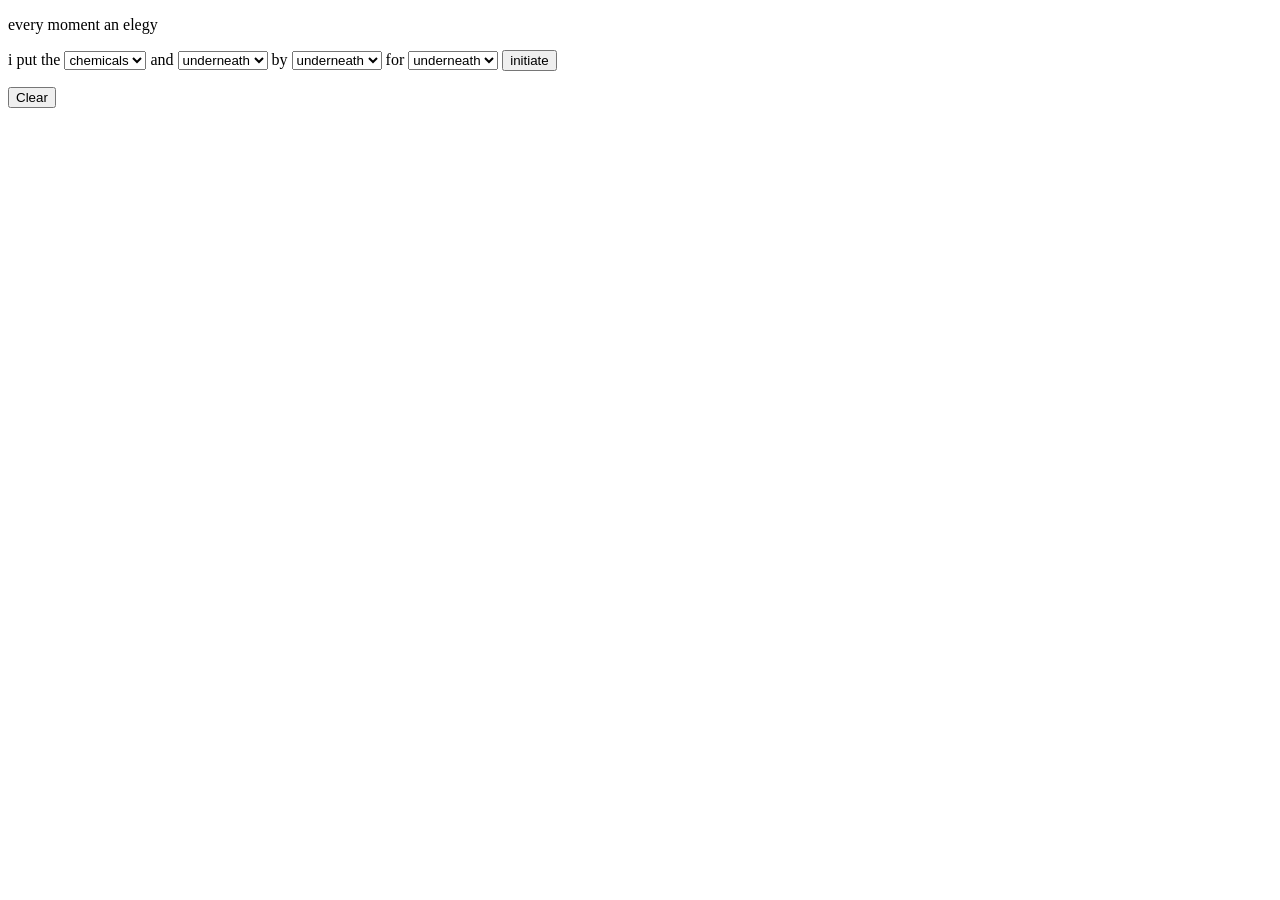
==== views/index.html @ 98e6e1e2 "ya" ====
<!-- This is a static file -->
<!-- served from your routes in server.js -->
<!DOCTYPE html>
<html lang="en">
  <head>
    <meta charset="utf-8">
    <meta http-equiv="X-UA-Compatible" content="IE=edge">
    <meta name="viewport" content="width=device-width, initial-scale=1">

    <title>Welcome to Glitch!</title>

    <link rel="stylesheet" href="/style.css">
    
    <script src="/client.js" defer></script>
    <script src="/magic.js" defer></script>
  </head>
  <body>
    
  <div id="container">
    <section>

    <header>
      <p>every moment an elegy</p>
    </header>

    <main>
      
      <form id="ritual">

        i put the
        <select name="item_1">
          <option value="chemicals">chemicals</option>
        </select>

        and
        
        <select name="item_2">
          <option value="underneath">underneath</option>
        </select>
        
        by
        
        <select name="action">
          <option value="underneath">underneath</option>
        </select>
        
        for
        
        <select name="time">
          <option value="underneath">underneath</option>
        </select>

        <button type="submit" id="submit-ritual">initiate</button>

      </form>
      
      <section class="dreams">
        <ul id="rituals"></ul>
        <button id="clear-dreams">
          Clear
        </button>
      </section>
      
    </main>
</form>

    </section>


  </div>
<script
  src="https://code.jquery.com/jquery-3.5.1.min.js"
  integrity="sha256-9/aliU8dGd2tb6OSsuzixeV4y/faTqgFtohetphbbj0="
  crossorigin="anonymous"></script>
  </body>
</html>
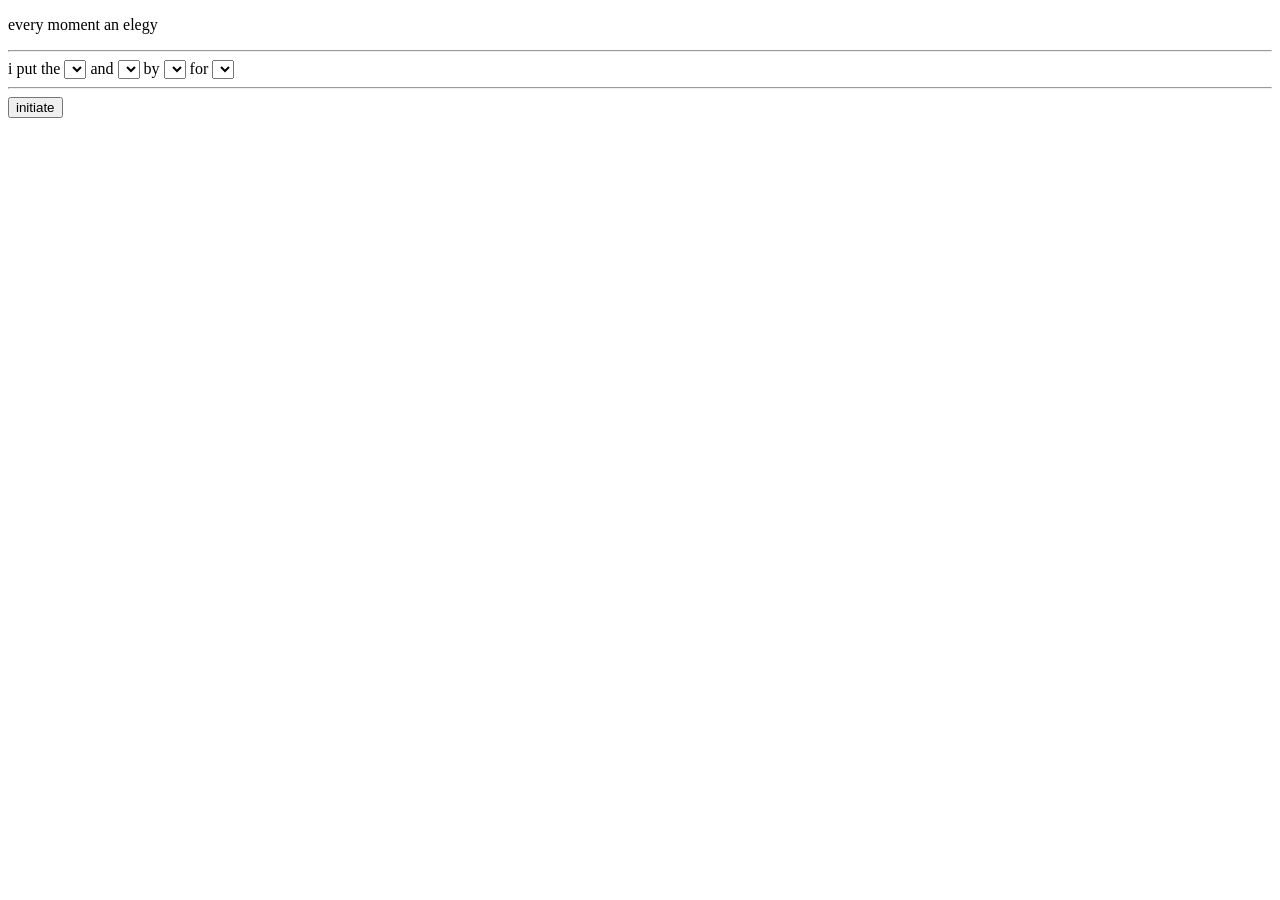
==== commit e245c2f3: "🎰🕌 Updated with Glitch" ====
--- a/views/index.html
+++ b/views/index.html
@@ -12,7 +12,6 @@
     <link rel="stylesheet" href="/style.css">
     
     <script src="/client.js" defer></script>
-    <script src="/magic.js" defer></script>
   </head>
   <body>
     
@@ -26,39 +25,36 @@
     <main>
       
       <form id="ritual">
-
+        <hr>
+        <div class="act">
+          
         i put the
         <select name="item_1">
-          <option value="chemicals">chemicals</option>
         </select>
 
         and
         
         <select name="item_2">
-          <option value="underneath">underneath</option>
         </select>
         
         by
         
         <select name="action">
-          <option value="underneath">underneath</option>
         </select>
         
         for
         
         <select name="time">
-          <option value="underneath">underneath</option>
         </select>
 
+        </div>
+        <hr>
         <button type="submit" id="submit-ritual">initiate</button>
 
       </form>
       
       <section class="dreams">
         <ul id="rituals"></ul>
-        <button id="clear-dreams">
-          Clear
-        </button>
       </section>
       
     </main>
@@ -68,6 +64,8 @@
 
 
   </div>
+    <script src="/magic.js" defer></script>
+  
 <script
   src="https://code.jquery.com/jquery-3.5.1.min.js"
   integrity="sha256-9/aliU8dGd2tb6OSsuzixeV4y/faTqgFtohetphbbj0="
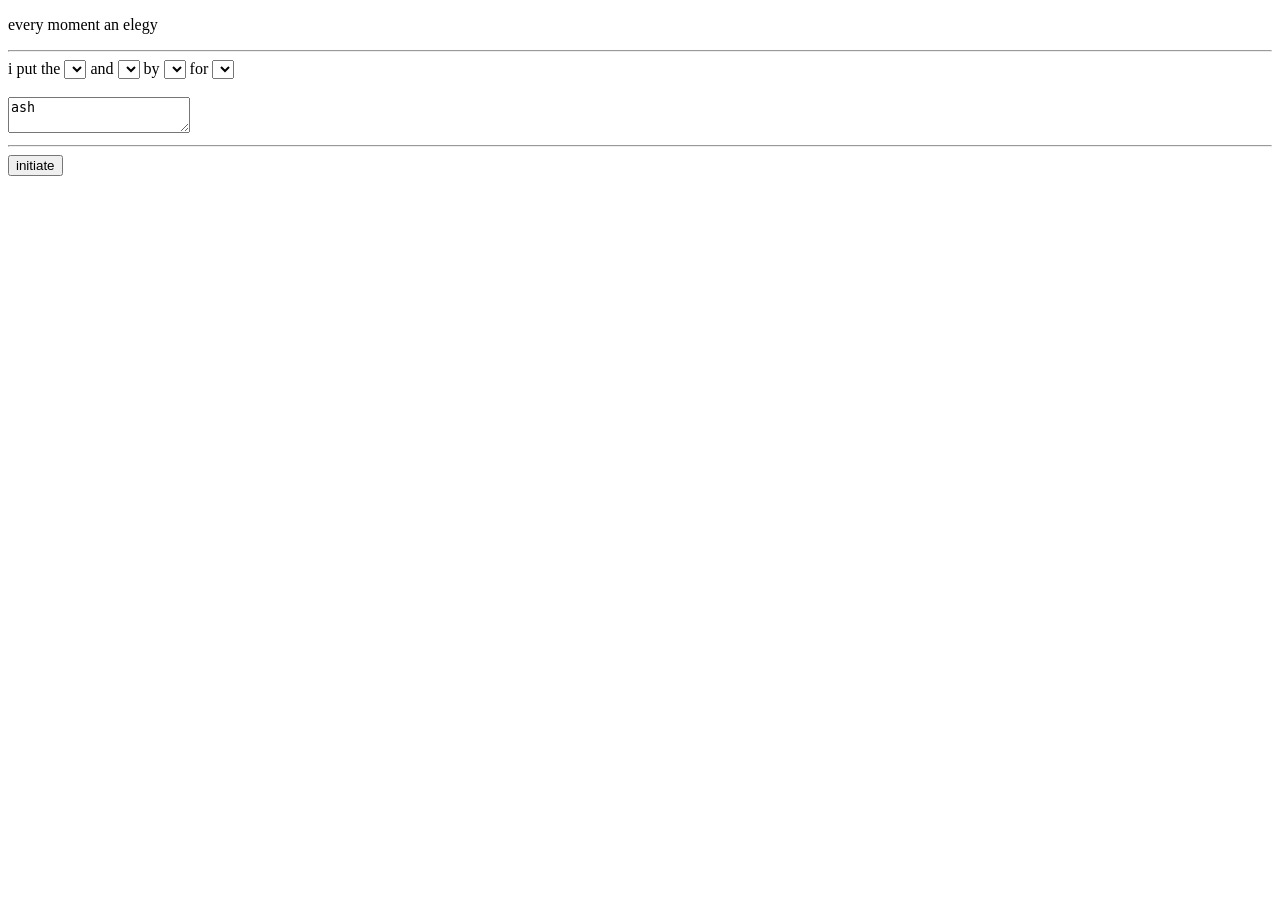
==== commit 397b0edf: "⛴💄 Updated with Glitch" ====
--- a/views/index.html
+++ b/views/index.html
@@ -46,6 +46,10 @@
         
         <select name="time">
         </select>
+          
+          <br><br>
+          
+        <textarea class="what" placeholder="becomes">ash</textarea>
 
         </div>
         <hr>
